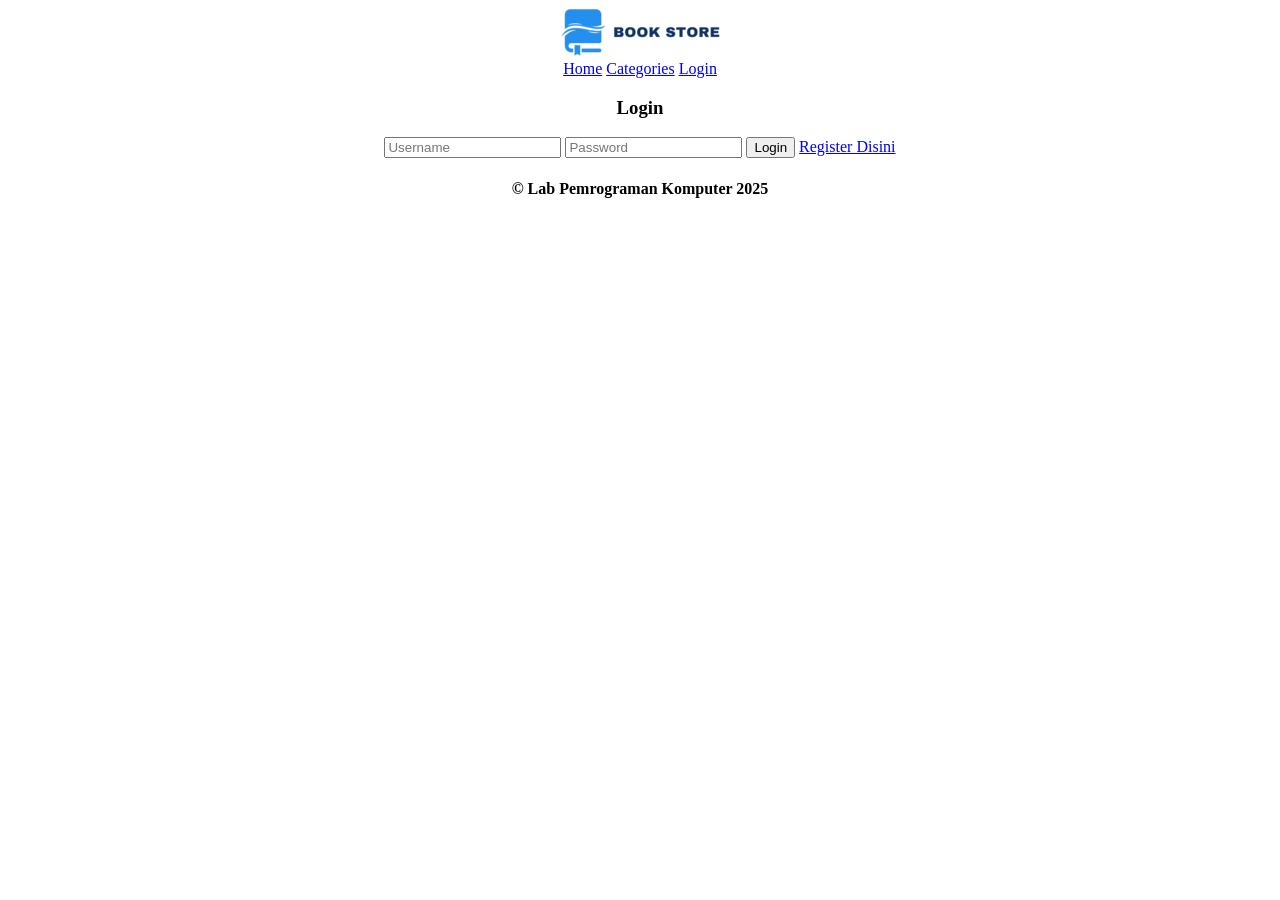
==== login.html @ ce9eb7e2 "first commit" ====
<!DOCTYPE html>
<html lang="en">
  <head>
    <link rel="icon" href="assetsBookStore/icon.png" />
    <title>Home</title>
  </head>
  <body>
    <center>
      <header>
        <nav>
          <div class="logo">
            <img src="assetsBookStore/Logo2.png" alt="" />
          </div>
          <a href="index.html">Home</a>
          <a href="#">Categories</a>
          <a href="login.html">Login</a>
        </nav>
      </header>
      <main>
        <div class="form-login">
          <h3>Login</h3>
          <input type="text" name="username" placeholder="Username" />
          <input type="password" name="password" placeholder="Password" />
          <button type="submit">Login</button>
          <a href="register.html">Register Disini</a>
        </div>
      </main>
      <footer>
        <h4>&copy; Lab Pemrograman Komputer 2025</h4>
      </footer>
    </center>
  </body>
</html>
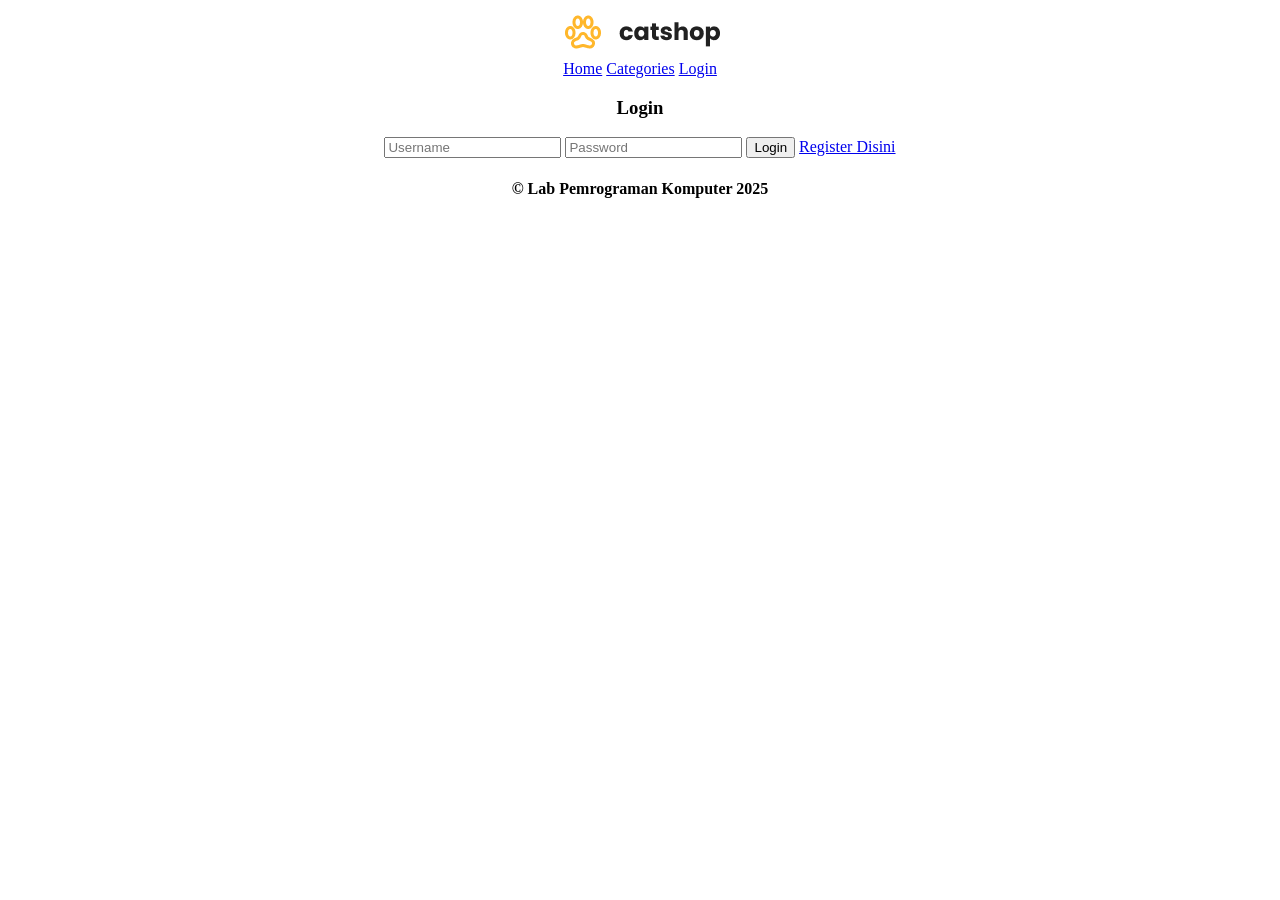
==== commit 07f86a20: "CatShop" ====
--- a/login.html
+++ b/login.html
@@ -1,7 +1,7 @@
 <!DOCTYPE html>
 <html lang="en">
   <head>
-    <link rel="icon" href="assetsBookStore/icon.png" />
+    <link rel="icon" href="assets/icon.png" />
     <title>Home</title>
   </head>
   <body>
@@ -9,7 +9,7 @@
       <header>
         <nav>
           <div class="logo">
-            <img src="assetsBookStore/Logo2.png" alt="" />
+            <img src="assets/logo.png" alt="" />
           </div>
           <a href="index.html">Home</a>
           <a href="#">Categories</a>
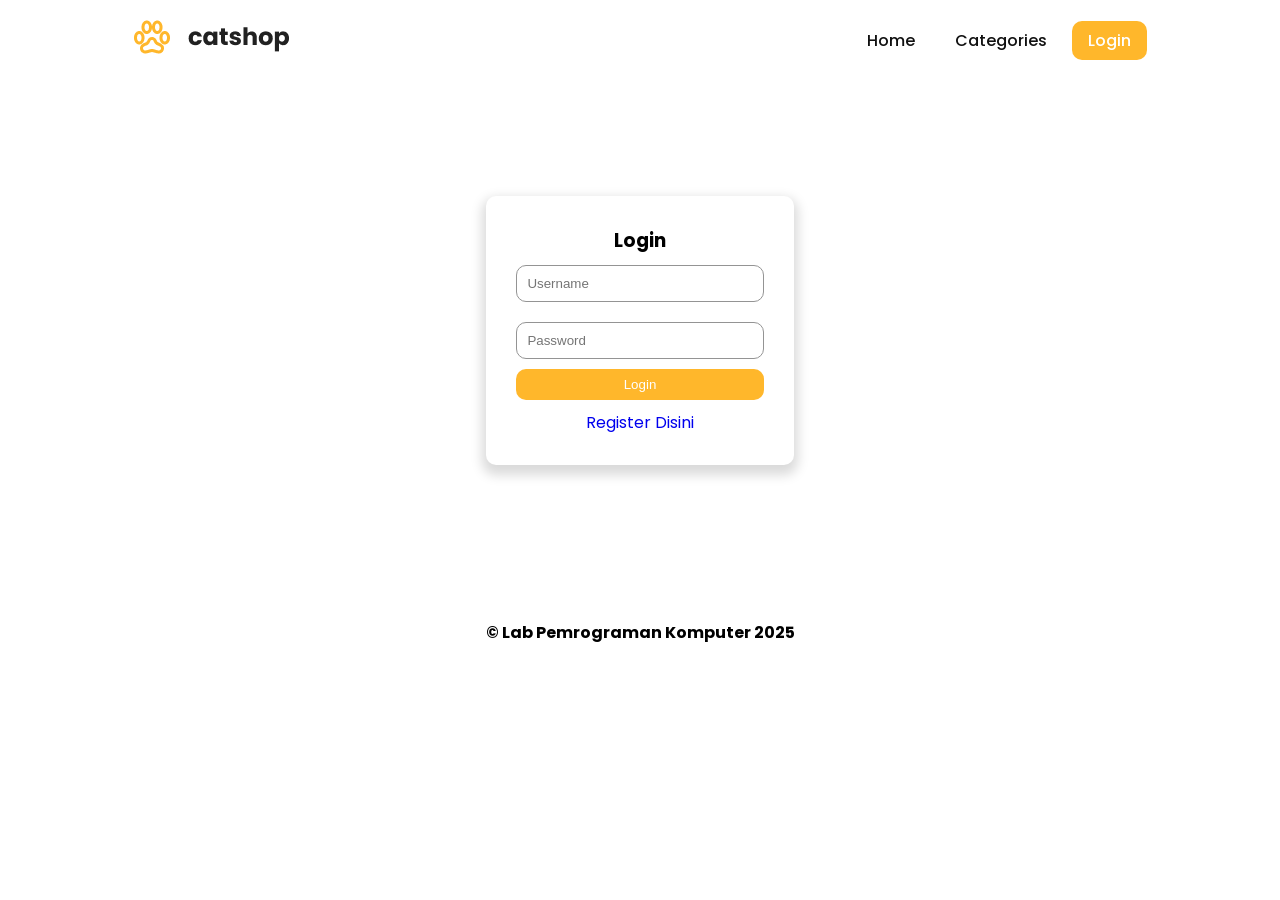
==== commit d57253bc: "up css" ====
--- a/login.html
+++ b/login.html
@@ -1,33 +1,67 @@
 <!DOCTYPE html>
 <html lang="en">
   <head>
+    <title>Login</title>
     <link rel="icon" href="assets/icon.png" />
-    <title>Home</title>
+    <link rel="stylesheet" href="css/style.css" />
+    <link rel="preconnect" href="https://fonts.googleapis.com" />
+    <link rel="preconnect" href="https://fonts.gstatic.com" crossorigin />
+    <link
+      href="https://fonts.googleapis.com/css2?family=Poppins:wght@400;500;700&family=Roboto:wght@500;700&display=swap"
+      rel="stylesheet"
+    />
+    <link
+      rel="stylesheet"
+      href="https://cdnjs.cloudflare.com/ajax/libs/font-awesome/5.15.3/css/all.min.css"
+    />
+    <link rel="stylesheet" href="style.css" />
   </head>
   <body>
-    <center>
+    <div class="container">
       <header>
         <nav>
           <div class="logo">
             <img src="assets/logo.png" alt="" />
           </div>
-          <a href="index.html">Home</a>
-          <a href="#">Categories</a>
-          <a href="login.html">Login</a>
+          <input type="checkbox" id="click" />
+          <label for="click" class="menu-btn">
+            <i class="fas fa-bars"></i>
+          </label>
+          <ul>
+            <li><a href="index.html">Home</a></li>
+            <li><a href="#">Categories</a></li>
+            <li><a href="login.html" class="btn_login">Login</a></li>
+          </ul>
         </nav>
       </header>
       <main>
-        <div class="form-login">
-          <h3>Login</h3>
-          <input type="text" name="username" placeholder="Username" />
-          <input type="password" name="password" placeholder="Password" />
-          <button type="submit">Login</button>
-          <a href="register.html">Register Disini</a>
+        <div class="center">
+          <div class="form-login">
+            <h3>Login</h3>
+            <form action="">
+              <input
+                class="input"
+                type="text"
+                name="username"
+                placeholder="Username"
+              />
+              <input
+                class="input"
+                type="password"
+                name="password"
+                placeholder="Password"
+              />
+              <button type="submit" class="btn_login" name="login" id="login">
+                Login
+              </button>
+            </form>
+            <a href="register.html" class="link-register"> Register Disini</a>
+          </div>
         </div>
       </main>
       <footer>
         <h4>&copy; Lab Pemrograman Komputer 2025</h4>
       </footer>
-    </center>
+    </div>
   </body>
 </html>
--- a/style.css
+++ b/style.css
@@ -0,0 +1,308 @@
+* {
+  margin: 0;
+  padding: 0;
+  box-sizing: border-box;
+}
+
+.container {
+  width: 80%;
+  margin: 0 auto;
+}
+
+body {
+  font-family: "Poppins", sans-serif;
+}
+
+/* new nav */
+nav {
+  display: flex;
+  height: 80px;
+  width: 100%;
+  align-items: center;
+  justify-content: space-between;
+  flex-wrap: wrap;
+}
+nav ul {
+  display: flex;
+  flex-wrap: wrap;
+  list-style: none;
+}
+nav ul li {
+  margin: 0 5px;
+}
+nav ul li a {
+  color: #111;
+  text-decoration: none;
+  font-weight: 500;
+  padding: 8px 15px;
+  transition: all 0.3s ease;
+}
+nav ul li a.active,
+nav ul li a:hover {
+  color: #ffb72b;
+}
+nav .menu-btn i {
+  color: #000;
+  font-size: 22px;
+  cursor: pointer;
+  display: none;
+}
+input[type="checkbox"] {
+  display: none;
+}
+
+.btn_login {
+  background-color: #ffb72b;
+  width: 100%;
+  padding: 8px 16px;
+  border-radius: 10px;
+  border: none;
+  cursor: pointer;
+  color: white;
+}
+
+.btn_login:hover {
+  background-color: #eba416;
+  color: #fff;
+}
+
+/* style jumbotron */
+.jumbotron {
+  display: flex;
+  background-color: #ffb72b;
+  border-radius: 20px;
+  padding: 20px 0;
+  justify-content: space-around;
+  align-items: center;
+  margin-bottom: 50px;
+}
+
+.jumbotron-text {
+  width: 30%;
+  font-weight: 500;
+}
+
+.jumbotron-text p {
+  color: white;
+  margin: 20px 0;
+}
+
+.jumbotron-text button {
+  padding: 10px 18px;
+  border: none;
+  border-radius: 10px;
+  background-color: white;
+  color: #ffb72b;
+  cursor: pointer;
+}
+
+/* style card-categories */
+.cards-categories {
+  display: flex;
+  flex-direction: column;
+  align-items: center;
+}
+
+.cards-categories h2 {
+  font-family: "Roboto", sans-serif;
+  font-size: 24px;
+  margin-bottom: 20px;
+  text-align: center;
+}
+
+.card-categories {
+  display: grid;
+  gap: 1.5rem;
+  grid-template-columns: repeat(auto-fit, minmax(20rem, 1fr));
+}
+
+.card {
+  box-shadow: 0 10px 20px rgba(0, 0, 0, 0.1);
+  border-radius: 15px;
+  overflow: hidden;
+  transition: transform 0.3s ease-in-out;
+}
+
+.card:hover {
+  transform: scale(1.05);
+}
+
+.card .card-image {
+  overflow: hidden;
+  border-radius: 15px 15px 0 0;
+}
+
+.card img {
+  width: 100%;
+  height: auto;
+  object-fit: cover;
+  border-radius: 15px 15px 0 0;
+}
+
+.card-content {
+  padding: 20px;
+}
+
+.card h5 {
+  margin-bottom: 10px;
+  font-family: "Roboto", sans-serif;
+  font-size: 22px;
+  font-weight: 600;
+  color: #333;
+}
+
+.card p.description {
+  font-size: 14px;
+  color: #666;
+  margin-bottom: 15px;
+}
+
+.card p.price {
+  font-size: 18px;
+  font-weight: bold;
+  color: #ffb72b;
+  margin-bottom: 15px;
+}
+
+.card .btn_belanja {
+  background-color: #ffb72b;
+  padding: 12px 20px;
+  border-radius: 8px;
+  border: none;
+  cursor: pointer;
+  color: white;
+  font-size: 16px;
+  transition: background-color 0.3s ease;
+}
+
+.card .btn_belanja:hover {
+  background-color: #eba416;
+}
+
+/* footer */
+footer {
+  display: flex;
+  justify-content: center;
+  align-items: center;
+  margin: 40px 0;
+}
+
+/* style page login */
+
+.center {
+  display: flex;
+  justify-content: center;
+  align-items: center;
+  height: 500px;
+}
+
+.form-login {
+  display: flex;
+  flex-direction: column;
+  align-items: center;
+  width: 30%;
+  background-color: white;
+  padding: 30px;
+  margin: 0 auto;
+  box-shadow: 0 6px 12px 4px rgba(0, 0, 0, 0.15);
+  border-radius: 10px;
+}
+
+.input {
+  width: 100%;
+  margin: 10px 0;
+  padding: 10px;
+  border-radius: 10px;
+  border: 1px solid rgb(148, 148, 148);
+}
+
+.link-register {
+  text-decoration: none;
+  margin-top: 10px;
+}
+
+/* responsive */
+@media screen and (max-width: 1023px) {
+  .container {
+    width: 100%;
+    margin: 0 auto;
+  }
+  /* navbar responsive */
+  nav {
+    padding: 0 40px 0 50px;
+    position: relative;
+  }
+
+  nav .menu-btn i {
+    display: block;
+  }
+  #click:checked ~ .menu-btn i:before {
+    content: "\f00d";
+  }
+  nav ul {
+    position: absolute;
+    top: 80px;
+    left: -100%;
+    background: rgba(0, 0, 0, 0.85);
+    width: 100%;
+    text-align: center;
+    display: block;
+    transition: all 0.3s ease;
+  }
+  #click:checked ~ ul {
+    left: 0;
+  }
+  nav ul li {
+    width: 100%;
+    margin: 40px 0;
+  }
+  nav ul li a {
+    width: 100%;
+    margin-left: -100%;
+    display: block;
+    font-size: 20px;
+    color: #fff;
+    transition: 0.6s cubic-bezier(0.68, -0.55, 0.265, 1.55);
+  }
+  #click:checked ~ ul li a {
+    margin-left: 0px;
+  }
+  nav ul li a.active,
+  nav ul li a:hover {
+    color: #ffb72b;
+  }
+
+  /* jumbotron responsive */
+  .jumbotron {
+    flex-direction: column-reverse;
+    border-radius: 0px !important;
+    justify-content: center;
+  }
+  .jumbotron-img img {
+    width: 100% !important;
+  }
+
+  .jumbotron-text {
+    width: 100% !important;
+    padding-left: 20px;
+  }
+
+  /* card-categories responsive */
+  .card-categories {
+    flex-direction: column;
+    gap: 20px;
+    margin: 0 10px;
+  }
+
+  .card {
+    width: 100% !important;
+  }
+
+  /* form-login responsive */
+  .form-login {
+    width: 80%;
+  }
+  .modal-content {
+    width: 80%; /* Sesuaikan ukuran modal untuk layar kecil */
+  }
+}
